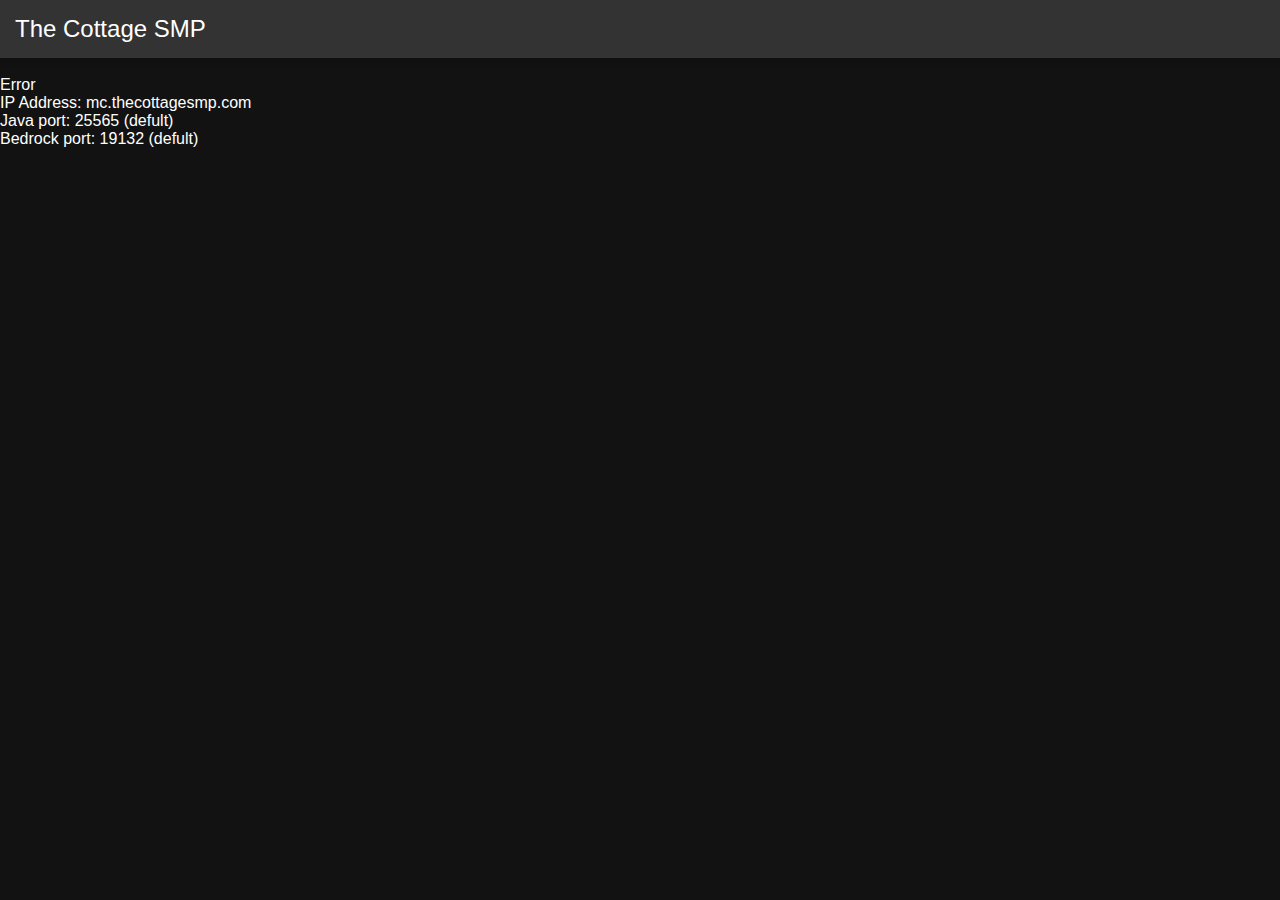
==== index.html @ 05d016f9 "Update index.html" ====
<!DOCTYPE html>
<html lang="en">

<head>
    <meta charset="UTF-8">
    <meta name="viewport" content="width=device-width, initial-scale=1.0">
    <title>The Cottage SMP</title>
    <link rel="stylesheet" type="text/css" href="style2.css">
    <link rel="icon" type="image/ico" href="icon.ico">
</head>

<body>
    <div class="container">
        <header>
            <div class="header">
                <div class="dropdown">
                    <span>The Cottage SMP</span>
                    <div class="dropdown-content">
                        <a href="/index.html">Main page</a>
                        <a href="/tos.html">TOS</a>
                        <a href="/rules.html">Rules</a>
                        <a href="/vote.html">Vote</a>
                        <a href="/socials.html">Socials</a>
                        <a href="/map.html">Server map</a>
                    </div>
                </div>
            </div>
        </header>

<body>
    <div class="container">
        <br>
        <div class="status" id="server-status">Loading...</div>
        <div class="info" id="server-info">
            IP Address: mc.thecottagesmp.com
            <br> Java port: 25565 (default)
            <br> Bedrock port: 19132 (defult)
        </div>
    </div>
    <script>
        function updateServerStatus(ip) {
            var statusElement = document.getElementById('server-status');
            var infoElement = document.getElementById('server-info');

            var xhr = new XMLHttpRequest();
            xhr.open('GET', `https://mcapi.us/server/status?ip=${ip}&port=25565`, true);

            xhr.onload = function () {
                if (xhr.status === 200) {
                    var jsonResponse = JSON.parse(xhr.responseText);

                    if (jsonResponse.online) {
                        var playersOnline = jsonResponse.players.now;
                        var maxPlayers = jsonResponse.players.max;

                        statusElement.innerHTML = 'Online: ' + playersOnline + ' players | ' + (jsonResponse.server.name || 'N/A');
                        infoElement.innerHTML = 'IP Address: ' + ip +
                            '<br>Java port: 25565 (defult)' +
                            '<br>Bedrock port: 19132 (defult)';
                    } else {
                        statusElement.innerHTML = 'Offline';
                        infoElement.innerHTML = 'IP Address: ' + ip +
                            '<br>Java port:  25565 (defult)' +
                            '<br>Bedrock port: 19132 (defult)';
                    }
                } else {
                    statusElement.innerHTML = 'Error';
                    infoElement.innerHTML = 'IP Address: ' + ip +
                        '<br>Java port: 25565 (defult)' +
                        '<br>Bedrock port: 19132 (defult)';
                }
            };

            xhr.onerror = function () {
                statusElement.innerHTML = 'Error';
                infoElement.innerHTML = 'IP Address: ' + ip +
                    '<br>Java port: 25565 (defult)' +
                    '<br>Bedrock port: 19132 (defult)';
            };

            xhr.send();
        }

        // Initial server status check
        updateServerStatus('mc.thecottagesmp.com');

        // Update server status every 5 seconds
        setInterval(function () {
            updateServerStatus('mc.thecottagesmp.com');
        }, 15000);
    </script>

</body>

</html>
---- style2.css ----
body {
    font-family: 'Segoe UI', Tahoma, Geneva, Verdana, sans-serif;
    background-color: #121212;
    color: #fff;
    margin: 0;
}

.container {
    width: 100%;
    margin: 0px auto;
    box-sizing: border-box;
}

header {
    width: 100%;
    background-color: #333;
    text-align: left;
    z-index: 1000;
    box-shadow: 0px 2px 10px rgba(0, 0, 0, 0.2);
    padding: 10px 10px;
}

.header {
    font-size: 24px;
    margin-bottom: 0;
    color: #fff;
    transition: color 0.3s;
}

.header:hover {
    color: #bbb;
}

nav a {
    color: #fff;
    text-decoration: none;
    transition: color 0.2s;
}

nav a:hover {
    color: #bbb;
}

.dropdown {
    position: relative;
    display: inline-block;
    padding: 5px 5px;
}

.dropdown-content {
    display: none;
    position: absolute;
    background-color: #333;
    min-width: 160px;
    box-shadow: 0 8px 16px rgba(0, 0, 0, 0.2);
    z-index: 1;
    left: 0;
    border-radius: 4px;
    padding: 10px 10px;
}

.dropdown-content a {
    color: #fff;
    text-decoration: none;
    display: block;
    transition: background-color 0.3s;
    padding: 10px 10px;
}

.dropdown-content a:hover {
    background-color: #555;
}

.dropdown:hover .dropdown-content {
    display: block;
}

iframe {
    width: 100%;
    height: calc(100vh - 60px);
    border: none;
    margin-top: 60px; /* Adjust this value to match the header height */
}
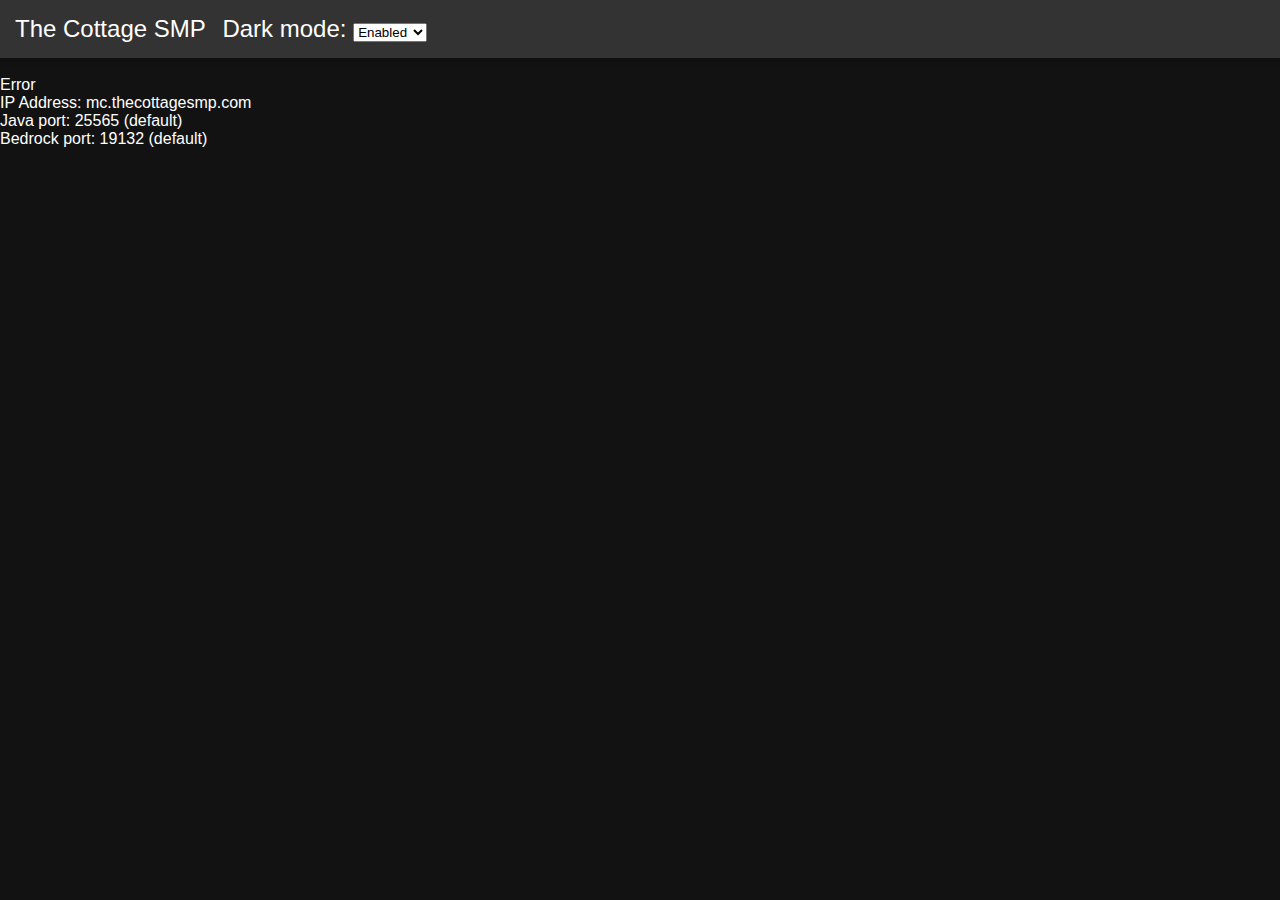
==== commit 7702be7f: "Update index.html" ====
--- a/index.html
+++ b/index.html
@@ -24,72 +24,81 @@
                         <a href="/map.html">Server map</a>
                     </div>
                 </div>
+                <div class="dropdown">
+                    <span>Dark mode:</span>
+                    <select id="mode-selector" onchange="changeMode(this.value)">
+                        <option value="dark">Enabled</option>
+                        <option value="light">Disabled</option>
+                    </select>
+                </div>
             </div>
         </header>
 
-<body>
-    <div class="container">
-        <br>
-        <div class="status" id="server-status">Loading...</div>
-        <div class="info" id="server-info">
-            IP Address: mc.thecottagesmp.com
-            <br> Java port: 25565 (default)
-            <br> Bedrock port: 19132 (defult)
+        <div class="container">
+            <br>
+            <div class="status" id="server-status">Loading...</div>
+            <div class="info" id="server-info">
+                IP Address: mc.thecottagesmp.com
+                <br> Java port: 25565 (default)
+                <br> Bedrock port: 19132 (default)
+            </div>
         </div>
-    </div>
-    <script>
-        function updateServerStatus(ip) {
-            var statusElement = document.getElementById('server-status');
-            var infoElement = document.getElementById('server-info');
+        <script>
+            function updateServerStatus(ip) {
+                var statusElement = document.getElementById('server-status');
+                var infoElement = document.getElementById('server-info');
 
-            var xhr = new XMLHttpRequest();
-            xhr.open('GET', `https://mcapi.us/server/status?ip=${ip}&port=25565`, true);
+                var xhr = new XMLHttpRequest();
+                xhr.open('GET', `https://mcapi.us/server/status?ip=${ip}&port=25565`, true);
 
-            xhr.onload = function () {
-                if (xhr.status === 200) {
-                    var jsonResponse = JSON.parse(xhr.responseText);
+                xhr.onload = function () {
+                    if (xhr.status === 200) {
+                        var jsonResponse = JSON.parse(xhr.responseText);
 
-                    if (jsonResponse.online) {
-                        var playersOnline = jsonResponse.players.now;
-                        var maxPlayers = jsonResponse.players.max;
+                        if (jsonResponse.online) {
+                            var playersOnline = jsonResponse.players.now;
+                            var maxPlayers = jsonResponse.players.max;
 
-                        statusElement.innerHTML = 'Online: ' + playersOnline + ' players | ' + (jsonResponse.server.name || 'N/A');
+                            statusElement.innerHTML = 'Online: ' + playersOnline + ' players | ' + (jsonResponse.server.name || 'N/A');
+                            infoElement.innerHTML = 'IP Address: ' + ip +
+                                '<br>Java port: 25565 (default)' +
+                                '<br>Bedrock port: 19132 (default)';
+                        } else {
+                            statusElement.innerHTML = 'Offline';
+                            infoElement.innerHTML = 'IP Address: ' + ip +
+                                '<br>Java port:  25565 (default)' +
+                                '<br>Bedrock port: 19132 (default)';
+                        }
+                    } else {
+                        statusElement.innerHTML = 'Error';
                         infoElement.innerHTML = 'IP Address: ' + ip +
-                            '<br>Java port: 25565 (defult)' +
-                            '<br>Bedrock port: 19132 (defult)';
-                    } else {
-                        statusElement.innerHTML = 'Offline';
-                        infoElement.innerHTML = 'IP Address: ' + ip +
-                            '<br>Java port:  25565 (defult)' +
-                            '<br>Bedrock port: 19132 (defult)';
+                            '<br>Java port: 25565 (default)' +
+                            '<br>Bedrock port: 19132 (default)';
                     }
-                } else {
+                };
+
+                xhr.onerror = function () {
                     statusElement.innerHTML = 'Error';
                     infoElement.innerHTML = 'IP Address: ' + ip +
-                        '<br>Java port: 25565 (defult)' +
-                        '<br>Bedrock port: 19132 (defult)';
-                }
-            };
+                        '<br>Java port: 25565 (default)' +
+                        '<br>Bedrock port: 19132 (default)';
+                };
 
-            xhr.onerror = function () {
-                statusElement.innerHTML = 'Error';
-                infoElement.innerHTML = 'IP Address: ' + ip +
-                    '<br>Java port: 25565 (defult)' +
-                    '<br>Bedrock port: 19132 (defult)';
-            };
+                xhr.send();
+            }
 
-            xhr.send();
-        }
+            // Initial server status check
+            updateServerStatus('mc.thecottagesmp.com');
 
-        // Initial server status check
-        updateServerStatus('mc.thecottagesmp.com');
+            // Update server status every 5 seconds
+            setInterval(function () {
+                updateServerStatus('mc.thecottagesmp.com');
+            }, 15000);
 
-        // Update server status every 5 seconds
-        setInterval(function () {
-            updateServerStatus('mc.thecottagesmp.com');
-        }, 15000);
-    </script>
-
-</body>
-
+            // Function to change mode
+            function changeMode(mode) {
+                document.body.className = mode;
+            }
+        </script>
+    </body>
 </html>
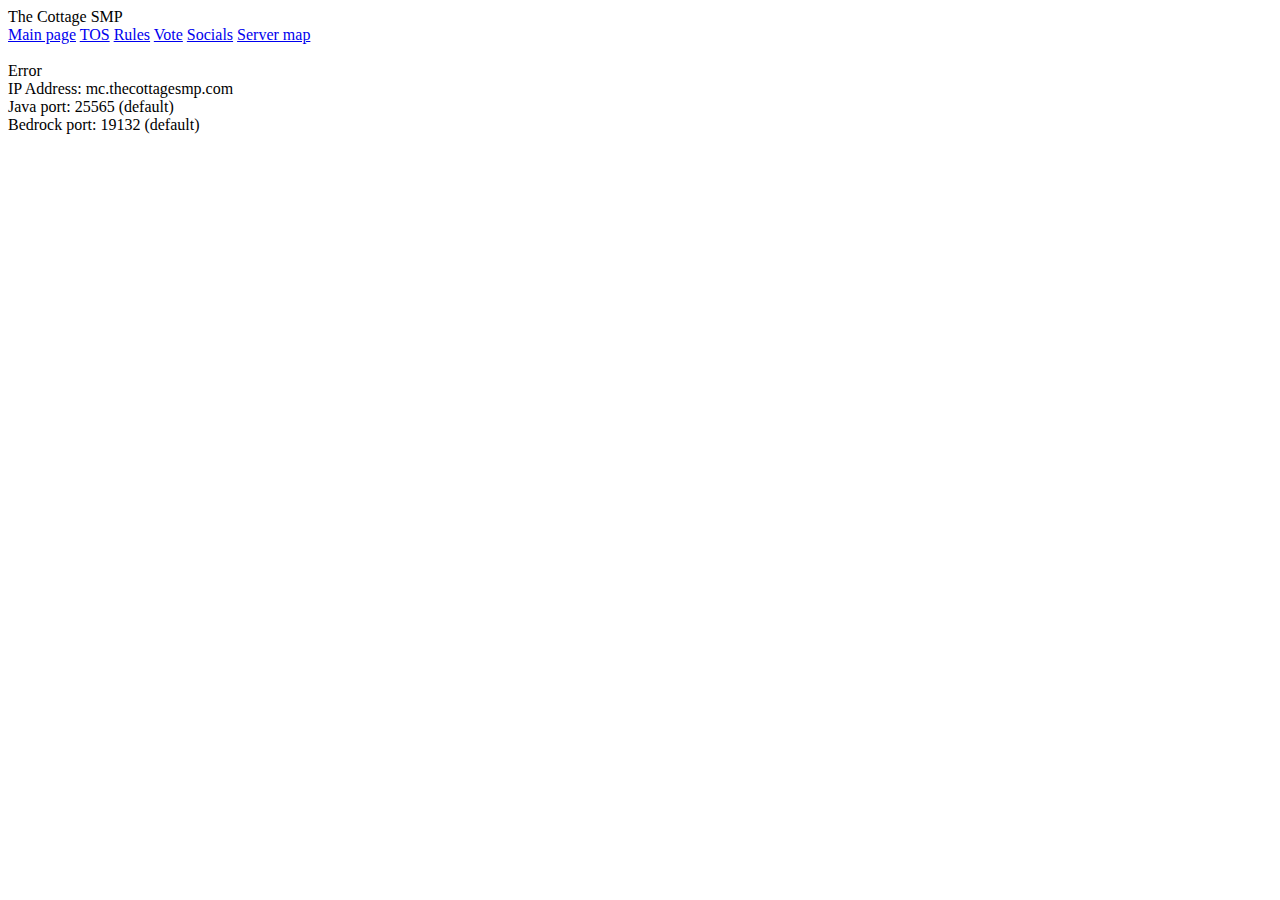
==== commit 328404f9: "Update index.html" ====
--- a/index.html
+++ b/index.html
@@ -5,7 +5,7 @@
     <meta charset="UTF-8">
     <meta name="viewport" content="width=device-width, initial-scale=1.0">
     <title>The Cottage SMP</title>
-    <link rel="stylesheet" type="text/css" href="style2.css">
+    <link rel="stylesheet" type="text/css" href="style.css">
     <link rel="icon" type="image/ico" href="icon.ico">
 </head>
 
@@ -24,81 +24,72 @@
                         <a href="/map.html">Server map</a>
                     </div>
                 </div>
-                <div class="dropdown">
-                    <span>Dark mode:</span>
-                    <select id="mode-selector" onchange="changeMode(this.value)">
-                        <option value="dark">Enabled</option>
-                        <option value="light">Disabled</option>
-                    </select>
-                </div>
             </div>
         </header>
 
-        <div class="container">
-            <br>
-            <div class="status" id="server-status">Loading...</div>
-            <div class="info" id="server-info">
-                IP Address: mc.thecottagesmp.com
-                <br> Java port: 25565 (default)
-                <br> Bedrock port: 19132 (default)
-            </div>
+<body>
+    <div class="container">
+        <br>
+        <div class="status" id="server-status">Loading...</div>
+        <div class="info" id="server-info">
+            IP Address: mc.thecottagesmp.com
+            <br> Java port: 25565 (default)
+            <br> Bedrock port: 19132 (default)
         </div>
-        <script>
-            function updateServerStatus(ip) {
-                var statusElement = document.getElementById('server-status');
-                var infoElement = document.getElementById('server-info');
+    </div>
+    <script>
+        function updateServerStatus(ip) {
+            var statusElement = document.getElementById('server-status');
+            var infoElement = document.getElementById('server-info');
 
-                var xhr = new XMLHttpRequest();
-                xhr.open('GET', `https://mcapi.us/server/status?ip=${ip}&port=25565`, true);
+            var xhr = new XMLHttpRequest();
+            xhr.open('GET', `https://mcapi.us/server/status?ip=${ip}&port=25565`, true);
 
-                xhr.onload = function () {
-                    if (xhr.status === 200) {
-                        var jsonResponse = JSON.parse(xhr.responseText);
+            xhr.onload = function () {
+                if (xhr.status === 200) {
+                    var jsonResponse = JSON.parse(xhr.responseText);
 
-                        if (jsonResponse.online) {
-                            var playersOnline = jsonResponse.players.now;
-                            var maxPlayers = jsonResponse.players.max;
+                    if (jsonResponse.online) {
+                        var playersOnline = jsonResponse.players.now;
+                        var maxPlayers = jsonResponse.players.max;
 
-                            statusElement.innerHTML = 'Online: ' + playersOnline + ' players | ' + (jsonResponse.server.name || 'N/A');
-                            infoElement.innerHTML = 'IP Address: ' + ip +
-                                '<br>Java port: 25565 (default)' +
-                                '<br>Bedrock port: 19132 (default)';
-                        } else {
-                            statusElement.innerHTML = 'Offline';
-                            infoElement.innerHTML = 'IP Address: ' + ip +
-                                '<br>Java port:  25565 (default)' +
-                                '<br>Bedrock port: 19132 (default)';
-                        }
-                    } else {
-                        statusElement.innerHTML = 'Error';
+                        statusElement.innerHTML = 'Online: ' + playersOnline + ' players | ' + (jsonResponse.server.name || 'N/A');
                         infoElement.innerHTML = 'IP Address: ' + ip +
                             '<br>Java port: 25565 (default)' +
                             '<br>Bedrock port: 19132 (default)';
+                    } else {
+                        statusElement.innerHTML = 'Offline';
+                        infoElement.innerHTML = 'IP Address: ' + ip +
+                            '<br>Java port:  25565 (default)' +
+                            '<br>Bedrock port: 19132 (default)';
                     }
-                };
-
-                xhr.onerror = function () {
+                } else {
                     statusElement.innerHTML = 'Error';
                     infoElement.innerHTML = 'IP Address: ' + ip +
                         '<br>Java port: 25565 (default)' +
                         '<br>Bedrock port: 19132 (default)';
-                };
+                }
+            };
 
-                xhr.send();
-            }
+            xhr.onerror = function () {
+                statusElement.innerHTML = 'Error';
+                infoElement.innerHTML = 'IP Address: ' + ip +
+                    '<br>Java port: 25565 (default)' +
+                    '<br>Bedrock port: 19132 (default)';
+            };
 
-            // Initial server status check
+            xhr.send();
+        }
+
+        // Initial server status check
+        updateServerStatus('mc.thecottagesmp.com');
+
+        // Update server status every 5 seconds
+        setInterval(function () {
             updateServerStatus('mc.thecottagesmp.com');
+        }, 15000);
+    </script>
 
-            // Update server status every 5 seconds
-            setInterval(function () {
-                updateServerStatus('mc.thecottagesmp.com');
-            }, 15000);
+</body>
 
-            // Function to change mode
-            function changeMode(mode) {
-                document.body.className = mode;
-            }
-        </script>
-    </body>
 </html>
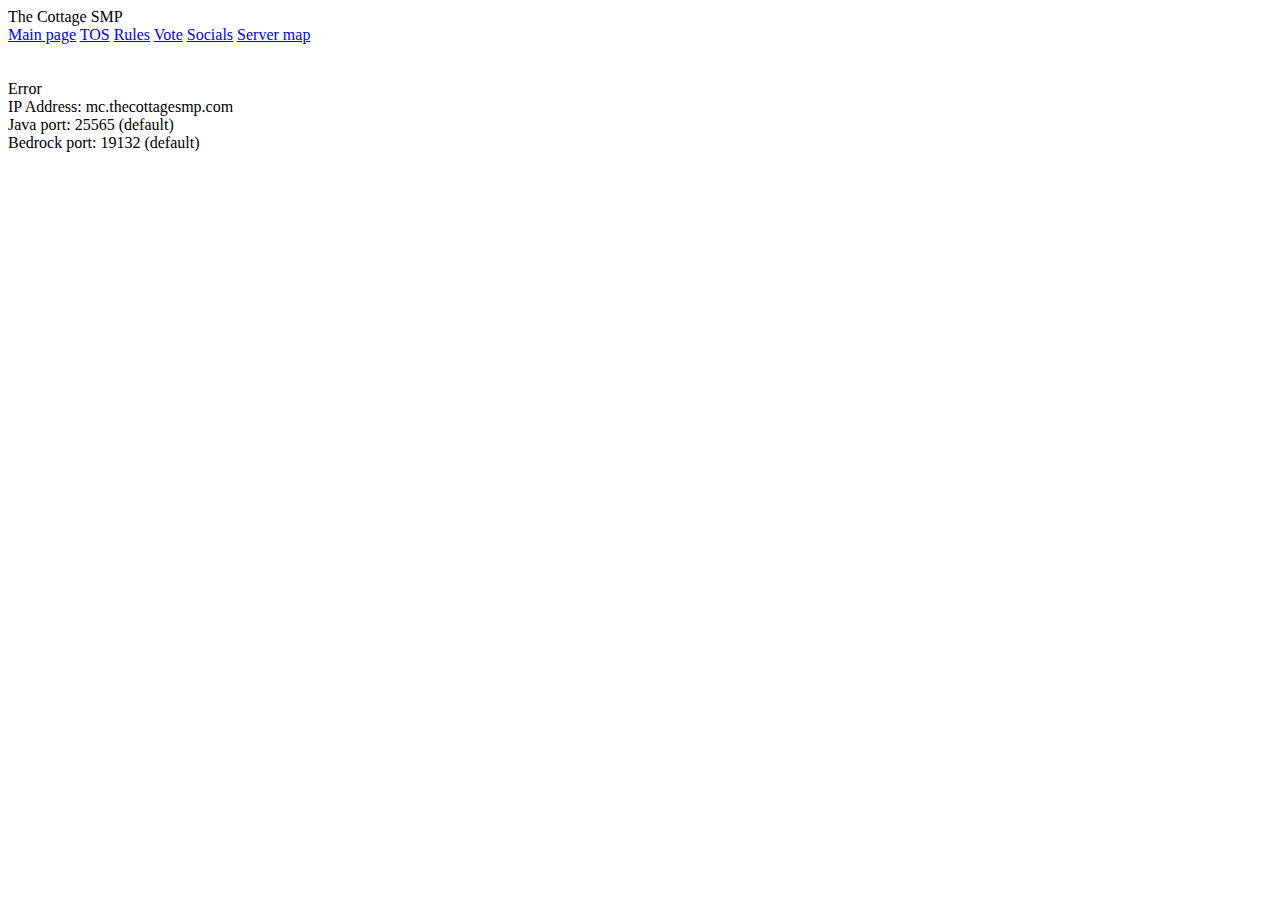
==== commit 0551977b: "Update index.html" ====
--- a/index.html
+++ b/index.html
@@ -29,6 +29,7 @@
 
 <body>
     <div class="container">
+        <br>
         <br>
         <div class="status" id="server-status">Loading...</div>
         <div class="info" id="server-info">
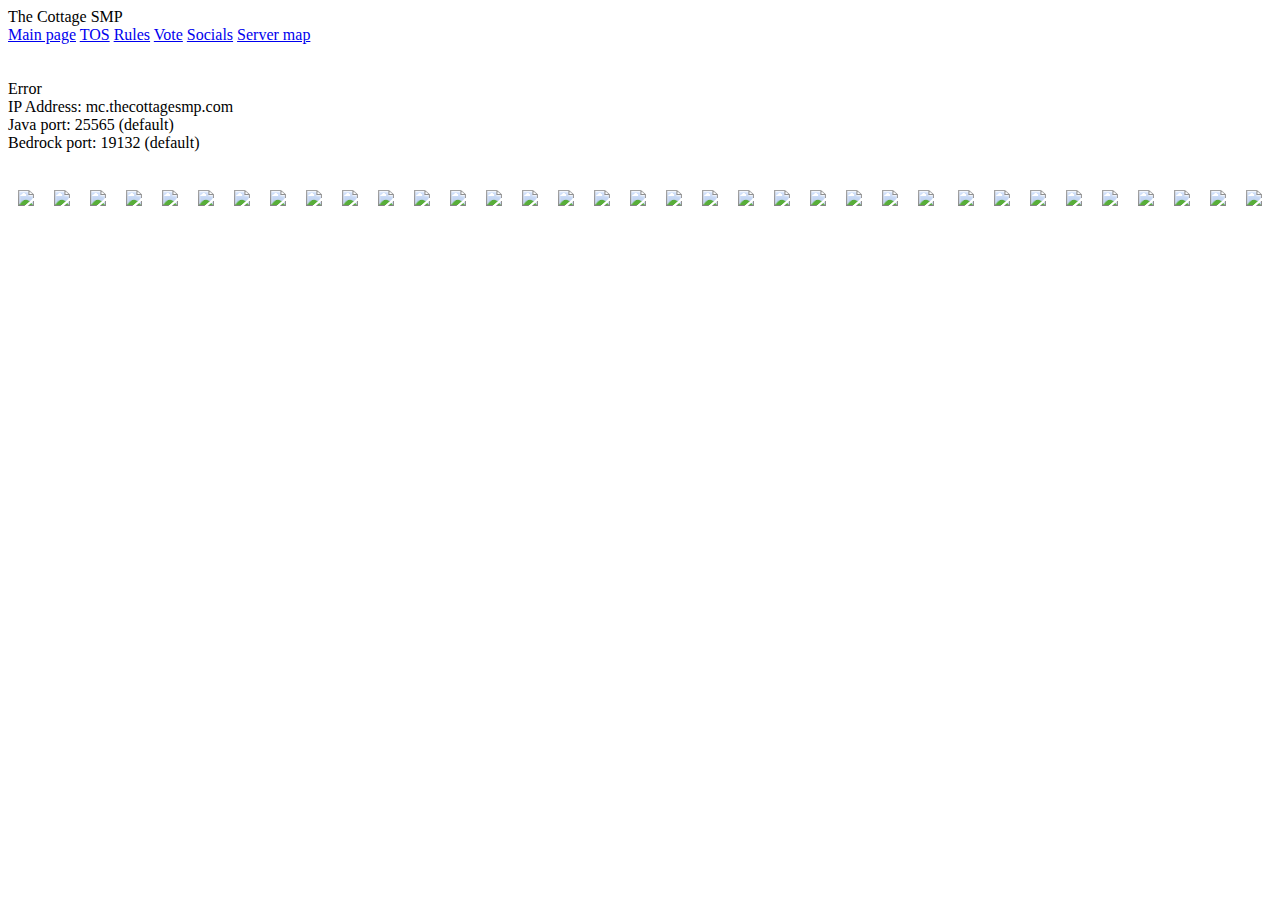
==== commit c3e57bc0: "Update index.html" ====
--- a/index.html
+++ b/index.html
@@ -7,6 +7,28 @@
     <title>The Cottage SMP</title>
     <link rel="stylesheet" type="text/css" href="style.css">
     <link rel="icon" type="image/ico" href="icon.ico">
+    <style>
+        .scrolling-lines {
+            overflow: hidden;
+            white-space: nowrap;
+        }
+
+        .scrolling-line {
+            display: inline-block;
+            animation: scroll 10s linear infinite;
+        }
+
+        @keyframes scroll {
+            0% { transform: translateX(100%); }
+            100% { transform: translateX(-100%); }
+        }
+
+        .image {
+            margin: 0 10px; /* Adjust spacing between images */
+            vertical-align: middle;
+            max-height: 100px; /* Adjust image height as needed */
+        }
+    </style>
 </head>
 
 <body>
@@ -26,9 +48,6 @@
                 </div>
             </div>
         </header>
-
-<body>
-    <div class="container">
         <br>
         <br>
         <div class="status" id="server-status">Loading...</div>
@@ -37,8 +56,37 @@
             <br> Java port: 25565 (default)
             <br> Bedrock port: 19132 (default)
         </div>
+        <br>
+        <br>
+        <div class="scrolling-lines">
+            <div class="scrolling-line" id="scrolling-line-1"></div>
+            <div class="scrolling-line" id="scrolling-line-2"></div>
+            <div class="scrolling-line" id="scrolling-line-3"></div>
+        </div>
     </div>
+
     <script>
+        function loadImages(folderPath, lineId) {
+            const line = document.getElementById(lineId);
+            fetch(folderPath)
+                .then(response => response.text())
+                .then(text => {
+                    const images = text.split('\n').filter(line => line.trim() !== '');
+                    images.forEach(image => {
+                        const imgElement = document.createElement('img');
+                        imgElement.src = image.trim();
+                        imgElement.classList.add('image');
+                        line.appendChild(imgElement);
+                    });
+                    line.innerHTML += line.innerHTML; // Duplicate images for infinite scrolling
+                    line.classList.add('scrolling');
+                });
+        }
+
+        loadImages('content/line1.txt', 'scrolling-line-1');
+        loadImages('content/line2.txt', 'scrolling-line-2');
+        loadImages('content/line3.txt', 'scrolling-line-3');
+
         function updateServerStatus(ip) {
             var statusElement = document.getElementById('server-status');
             var infoElement = document.getElementById('server-info');
@@ -90,7 +138,6 @@
             updateServerStatus('mc.thecottagesmp.com');
         }, 15000);
     </script>
-
 </body>
 
 </html>
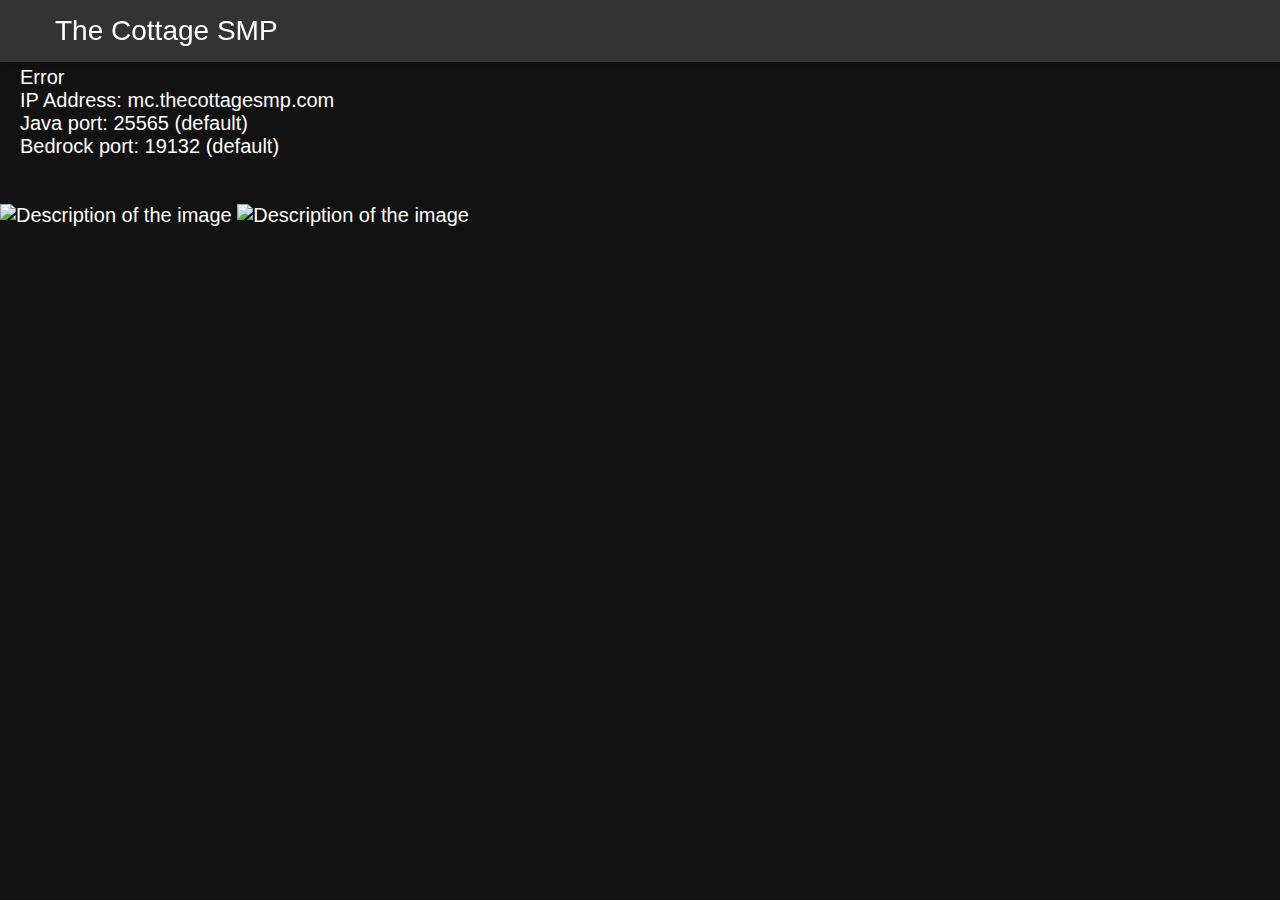
==== commit ce6e7874: "Update index.html" ====
--- a/index.html
+++ b/index.html
@@ -7,28 +7,6 @@
     <title>The Cottage SMP</title>
     <link rel="stylesheet" type="text/css" href="style.css">
     <link rel="icon" type="image/ico" href="icon.ico">
-    <style>
-        .scrolling-lines {
-            overflow: hidden;
-            white-space: nowrap;
-        }
-
-        .scrolling-line {
-            display: inline-block;
-            animation: scroll 10s linear infinite;
-        }
-
-        @keyframes scroll {
-            0% { transform: translateX(100%); }
-            100% { transform: translateX(-100%); }
-        }
-
-        .image {
-            margin: 0 10px; /* Adjust spacing between images */
-            vertical-align: middle;
-            max-height: 100px; /* Adjust image height as needed */
-        }
-    </style>
 </head>
 
 <body>
@@ -48,45 +26,20 @@
                 </div>
             </div>
         </header>
-        <br>
-        <br>
+
+        <br><br>
         <div class="status" id="server-status">Loading...</div>
         <div class="info" id="server-info">
             IP Address: mc.thecottagesmp.com
             <br> Java port: 25565 (default)
             <br> Bedrock port: 19132 (default)
         </div>
-        <br>
-        <br>
-        <div class="scrolling-lines">
-            <div class="scrolling-line" id="scrolling-line-1"></div>
-            <div class="scrolling-line" id="scrolling-line-2"></div>
-            <div class="scrolling-line" id="scrolling-line-3"></div>
-        </div>
+        <br><br>
+        <img src="content/AI bear.png" alt="Description of the image" class="image">
+	<img src="content/AI bear.png" alt="Description of the image" class="image">
+	<!-- Add more as necessary -->
     </div>
-
     <script>
-        function loadImages(folderPath, lineId) {
-            const line = document.getElementById(lineId);
-            fetch(folderPath)
-                .then(response => response.text())
-                .then(text => {
-                    const images = text.split('\n').filter(line => line.trim() !== '');
-                    images.forEach(image => {
-                        const imgElement = document.createElement('img');
-                        imgElement.src = image.trim();
-                        imgElement.classList.add('image');
-                        line.appendChild(imgElement);
-                    });
-                    line.innerHTML += line.innerHTML; // Duplicate images for infinite scrolling
-                    line.classList.add('scrolling');
-                });
-        }
-
-        loadImages('content/line1.txt', 'scrolling-line-1');
-        loadImages('content/line2.txt', 'scrolling-line-2');
-        loadImages('content/line3.txt', 'scrolling-line-3');
-
         function updateServerStatus(ip) {
             var statusElement = document.getElementById('server-status');
             var infoElement = document.getElementById('server-info');
@@ -138,6 +91,7 @@
             updateServerStatus('mc.thecottagesmp.com');
         }, 15000);
     </script>
+
 </body>
 
 </html>
--- a/style.css
+++ b/style.css
@@ -0,0 +1,96 @@
+body {
+    font-family: 'Segoe UI', Tahoma, Geneva, Verdana, sans-serif;
+    background-color: #121212;
+    font-size: 20px;
+    color: #fff;
+    margin: 0;
+}
+
+.container {
+    width: 100%;
+    margin: 20px auto;
+    box-sizing: border-box;
+    overflow-x: hidden;
+}
+
+.container div {
+    margin-left: 20px;
+}
+
+header {
+    position: fixed;
+    width: 100%;
+    top: 0;
+    background-color: #333;
+    text-align: left;
+    z-index: 1000;
+    box-shadow: 0px 2px 10px rgba(0, 0, 0, 0.2);
+    padding: 10px 10px
+}
+
+.header {
+    font-size: 28px;
+    margin-bottom: 0;
+    color: #fff;
+    transition: color 0.3s;
+}
+
+.header:hover {
+    color: #bbb;
+}
+
+nav a {
+    color: #fff;
+    text-decoration: none;
+    transition: color 0.2s;
+}
+
+nav a:hover {
+    color: #bbb;
+}
+
+.dropdown {
+    position: relative;
+    display: inline-block;
+    padding: 5px 5px;
+}
+
+.dropdown-content {
+    display: none;
+    position: absolute;
+    background-color: #333;
+    min-width: 160px;
+    box-shadow: 0 8px 16px rgba(0, 0, 0, 0.2);
+    z-index: 1;
+    left: 0;
+    border-radius: 4px;
+    padding: 10px 10px;
+}
+
+.dropdown-content a {
+    color: #fff;
+    text-decoration: none;
+    display: block;
+    transition: background-color 0.3s;
+    padding: 10px 10px;
+}
+
+.dropdown-content a:hover {
+    background-color: #555;
+}
+
+.dropdown:hover .dropdown-content {
+    display: block;
+}
+
+iframe {
+    margin-top: 60px;
+    width: 100%;
+    height: calc(100vh - 60px);
+    border: none;
+}
+
+.image {
+    width: 200px;
+    height: auto;
+}
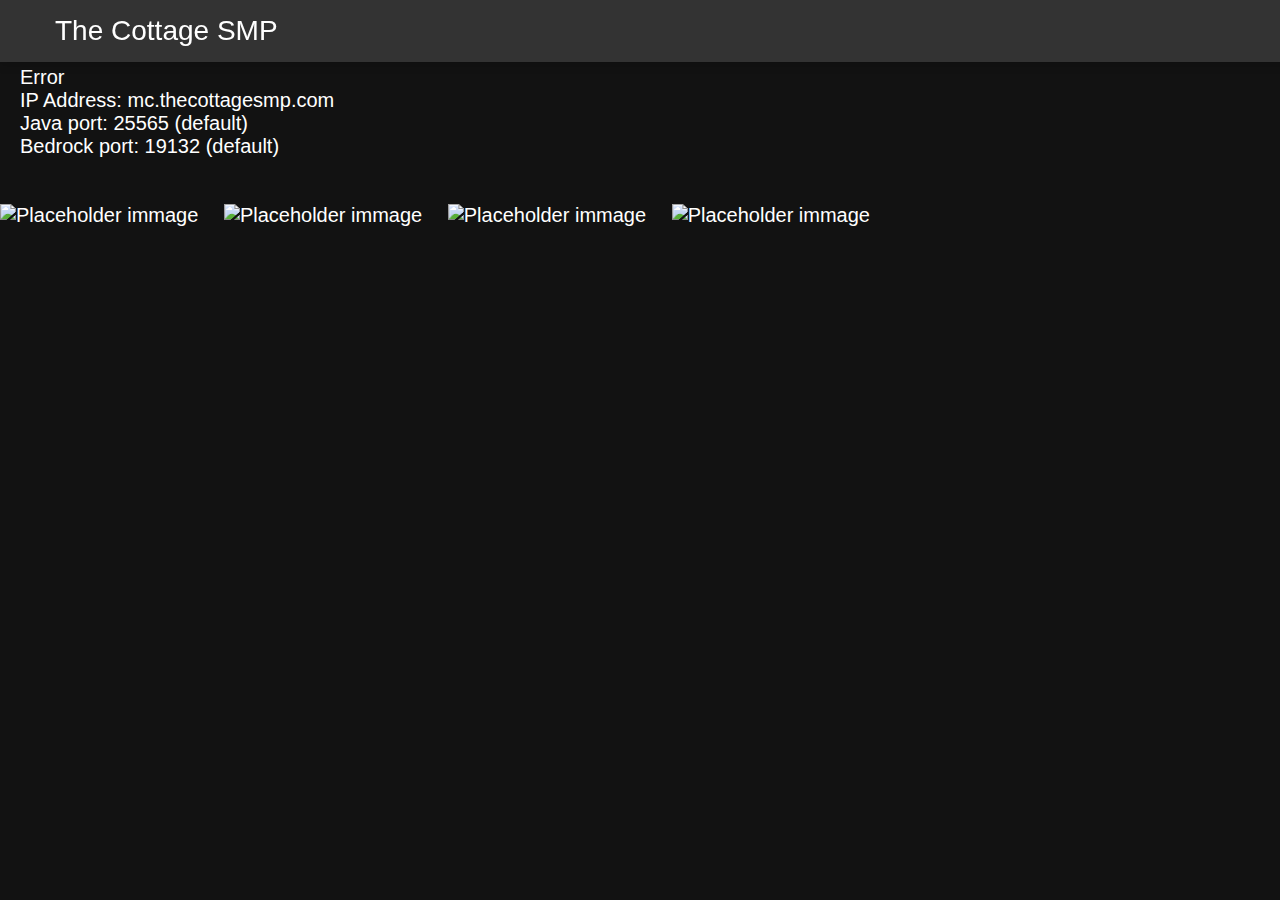
==== commit 40af2fbe: "mor fix" ====
--- a/index.html
+++ b/index.html
@@ -35,9 +35,11 @@
             <br> Bedrock port: 19132 (default)
         </div>
         <br><br>
-        <img src="content/AI bear.png" alt="Description of the image" class="image">
-	<img src="content/AI bear.png" alt="Description of the image" class="image">
-	<!-- Add more as necessary -->
+        <img src="/content/welcome.png" alt="Placeholder immage" class="image">
+        <img src="/content/welcome.png" alt="Placeholder immage" class="image">
+        <img src="/content/welcome.png" alt="Placeholder immage" class="image">
+        <img src="/content/welcome.png" alt="Placeholder immage" class="image">
+	    <!-- Add more as necessary -->
     </div>
     <script>
         function updateServerStatus(ip) {
--- a/style.css
+++ b/style.css
@@ -93,4 +93,5 @@
 .image {
     width: 200px;
     height: auto;
+    margin: 0 20px 20px 0;
 }
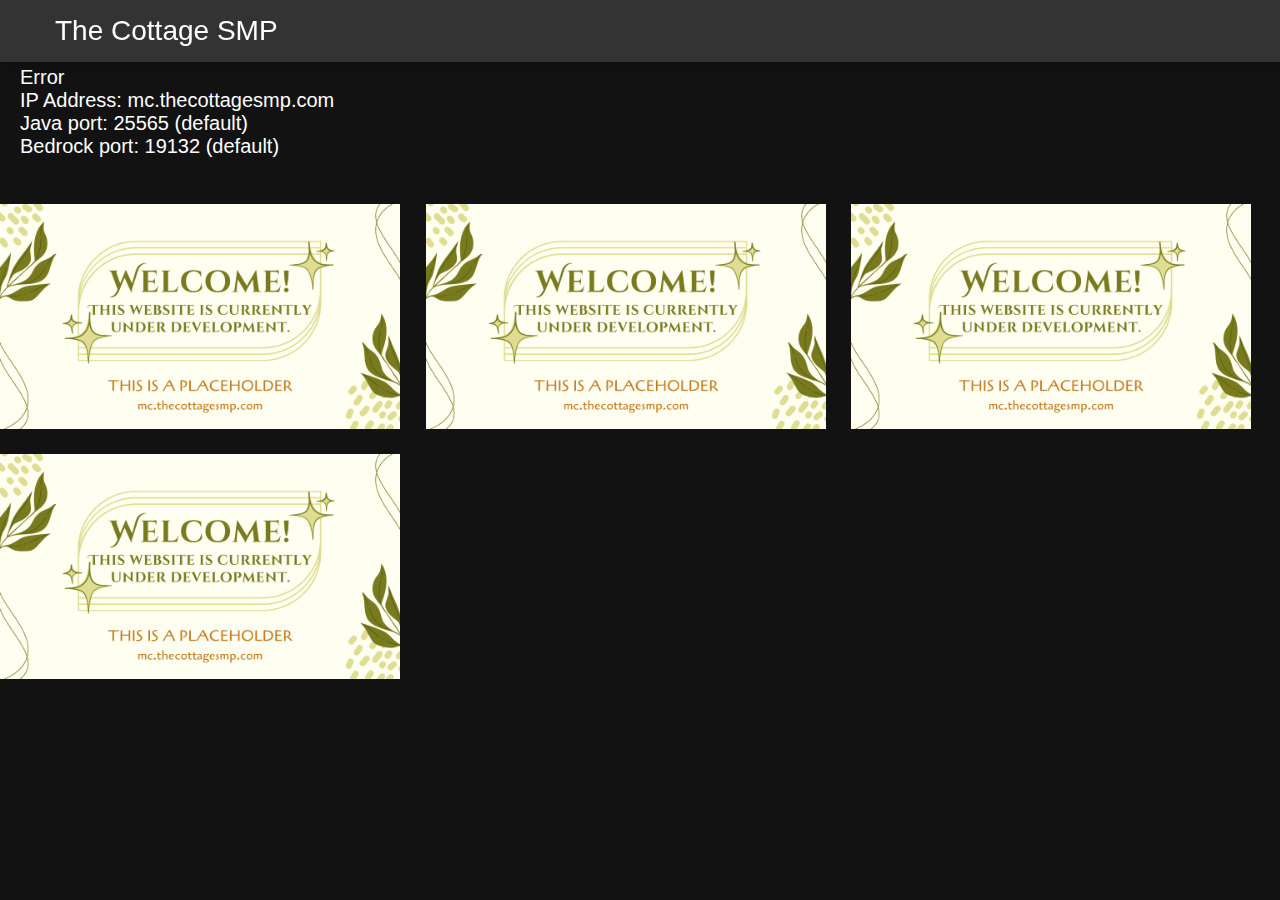
==== commit 4665eb53: "Merge e21e6fdc82b4391334f76a604970e9abf528546d into 4b74889719f8783bf84aff9cb8d17cd7ca106a76" ====
--- a/index.html
+++ b/index.html
@@ -35,10 +35,10 @@
             <br> Bedrock port: 19132 (default)
         </div>
         <br><br>
-        <img src="/content/welcome.png" alt="Placeholder immage" class="image">
-        <img src="/content/welcome.png" alt="Placeholder immage" class="image">
-        <img src="/content/welcome.png" alt="Placeholder immage" class="image">
-        <img src="/content/welcome.png" alt="Placeholder immage" class="image">
+        <img src="/content/Welcome.png" alt="Placeholder immage" class="image">
+        <img src="/content/Welcome.png" alt="Placeholder immage" class="image">
+        <img src="/content/Welcome.png" alt="Placeholder immage" class="image">
+        <img src="/content/Welcome.png" alt="Placeholder immage" class="image">
 	    <!-- Add more as necessary -->
     </div>
     <script>
--- a/style.css
+++ b/style.css
@@ -91,7 +91,7 @@
 }
 
 .image {
-    width: 200px;
+    width: 400px;
     height: auto;
     margin: 0 20px 20px 0;
 }
